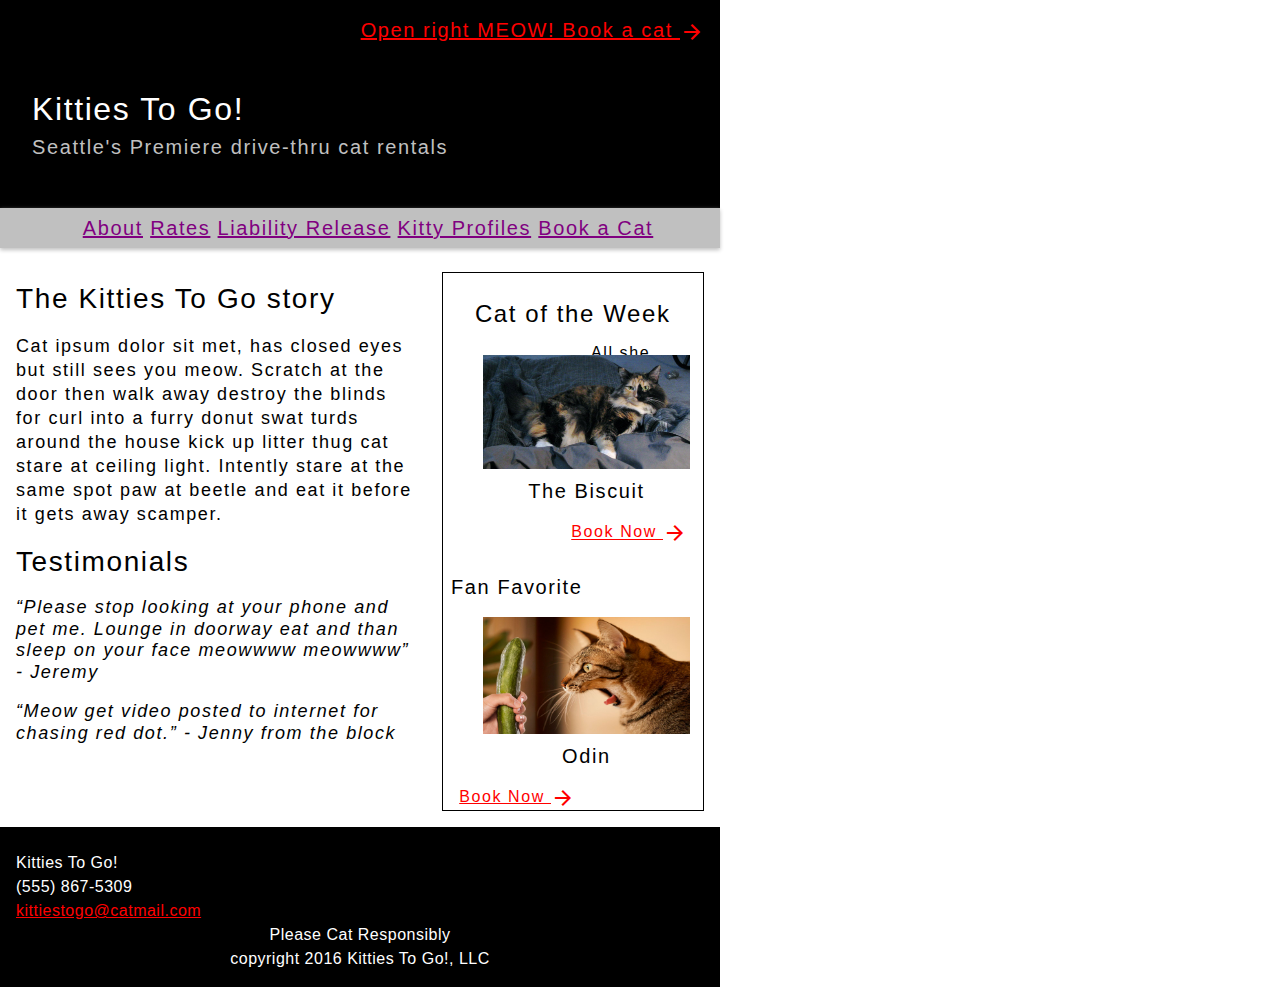
==== index.html @ f25cf234 "added normalize.css" ====
<!DOCTYPE html>
<html>
  <head>
    <meta charset="utf-8">
    <title>Kitties To Go</title>
    <link rel="stylesheet" type="text/css" href="styles/stylesheet.css">
    <link rel="stylesheet" type="text/css" href="styles/normalize.css">
    <link rel="stylesheet" href="https://fonts.googleapis.com/icon?family=Material+Icons">
  </head>
  <body>
    <div id="container">
      <header>
        <div class="booking">
          <h3>Open right MEOW! Book a cat <i class="material-icons">&#xe5c8</i></h3>
        </div>
        <h1>Kitties To Go!</h1>
          <h3>Seattle's Premiere drive-thru cat rentals</h3>
        </header>
        <nav>
          <a href="#about" title="about">About</a>
          <a href="#rates" title="rates">Rates</a>
          <a href="#liability" title="liability release">Liability Release</a>
          <a href="#profiles" title="kitty profiles">Kitty Profiles</a>
          <a href="#book" title="book a cat">Book a Cat</caption></a>
        </nav>
        <main>
          <article>
            <section class="introduction">
              <h2>The Kitties To Go story</h2>
                <p>Cat ipsum dolor sit met, has closed eyes but still sees you meow.
                 Scratch at the door then walk away destroy the blinds for curl into
                 a furry donut swat turds around the house kick up litter thug cat
                 stare at ceiling light.  Intently stare at the same spot paw at
                 beetle and eat it before it gets away scamper.</p>
            </section>
            <section class="testimonials">
              <h2>Testimonials</h2>
                <p>“Please stop looking at your phone and pet me.  Lounge in doorway
                  eat and than sleep on your face meowwww meowwww” - Jeremy</p>
                <p>“Meow get video posted to internet for
                  chasing red dot.” - Jenny from the block</p>
            </section>
         </article>
         <aside>
           <h3><span class="aside-heading">Cat of the Week</span></h3>
             <article>
               <figure>
                <img src="images/callie.jpg" alt="callie">
                 <figcaption>The Biscuit</figcaption>
               </figure>
             </article>
               <p>All she wants is to break your walls.<span class="redtext">Book Now <i class="material-icons">&#xe5c8</i></span></p>
             <article>
               <h3>Fan Favorite</h3>
               <figure>
                 <img src="images/picklecat.jpg" alt="tate">
                   <figcaption>Odin</figcaption>
                 </figure>
                     <p><span class="redtext">Book Now <i class="material-icons">&#xe5c8</i></span></p>
             </articl>
          </aside>
      </main>
      <footer>
        <div class="address">
          <p>Kitties To Go!</p>
          <p>(555) 867-5309</p>
          <p><a href="mailto:kittiestogo@catmail.com,"><span class=".redtext">kittiestogo@catmail.com</span></a></p>
        </div>
        <div class="copyright">
          <p>Please Cat Responsibly</p>
          <p>copyright 2016 Kitties To Go!, LLC</p>
        </div>
      </footer>
    </div>
  </body>
</html>
---- styles/stylesheet.css ----
body {
	font-family: sans-serif;
	font-size: 1em;
	font-style: normal;
	font-variant: normal;
	font-weight: normal;
  line-height: 1.5em;
  letter-spacing: .1em;
	background: #fff;
  display: flex;
  flex: 1;
  flex-direction: row;
}

a {

}

a:link {

}

a:visited {

}

a:hover {

}

a:active {

}

a[href^="mailto"] {
    color: red;
}

p {

}

h1 {
    font-size: 3rem;
    font-weight: 200;
}

h2 {
  font-size: 1.75rem;
  font-weight: 300;
}

h3 {
  font-size: 20px;
  font-weight: 300;
}

.material-icons {
  font-size: 48px;
  color:red;
  display: inline-flex;
  vertical-align: middle;
}

img {
	border: 0;
	vertical-align: middle;
	max-width: 100%;
  text-align: center;
}

#container {
  width: 45rem;
  display: -webkit-flex;
  display: flex;
  flex-wrap: wrap;
}

.booking h3 {
  color: red;
  text-decoration: underline;
  float: right;
  margin-bottom: 2rem;
}

header {
  background-color: #000;
  color: #fff;
  width: 100%;
  height: 13rem;
  padding-left: 2rem;
  padding-right: 1rem;
  float: left;
  line-height: 1rem;

}

header h1{
  padding-top: 5rem;
}

header h3 {
  color: silver;
}

nav {
  background-color: silver;
  width: 100%;
  font-size: 20px;
  text-align: center;
  list-style-type: none;
  padding: .5rem 1rem .5rem 2rem;
  display: flex;
  box-shadow: 0 .1em .2em silver;
}

nav a {
  color: purple;
  text-decoration: underline;
  flex: auto;
}

main {
  width: 100%;
  margin-left: 1em;
  padding-top: 1rem;
}

 /** section {
  font-size: 1rem;
  float: left;
  width: 57%;
float: left;
  display: flex;
  flex-wrap: nowrap;
  flex: 0 0 95%;
  padding: 2em 0 1em 0;
} **/

article {
  font-size: 18px;
  font-weight: 300;
  position: relative;
  float: left;
  width: 57%;
}

.testimonials p {
  font-style: italic;
  line-height: 1.2em;
}

aside {
  display: flex;
  flex-wrap: nowrap;
  flex-direction: column;
  width: 37%;
  float: right;
  margin: .5em 1em 1em 1em;
  border: .1rem;
  border-color: black;
  border-style: solid;
}

aside p {
  font-size: 16px;
  line-height: 1.2rem;
  width: 100%;
  padding-top: 0;
}

aside h3 {
  text-align: center;
  margin: 1.5em 0 .5em 0;
}

aside .aside-heading {
  font-size: 24px;
  line-height: .1em;
}

figure {
  display: flex;
  flex-direction: column;
  width: 140%;
  margin: 0 1.5em;
}

figure figcaption {
  font-size: 20px;
  font-weight: 300;
  text-align: center;
  margin: .5em 0 0 0;
}

.redtext {
  color: red;
  text-decoration: underline;
  float: right;
  position: relative;
  padding-right: 1em;
}

footer {
  background-color: #000;
  color: #fff;
  width: 100%;
  padding: 1em .5em .5em .5em;
  line-height: .5rem;
}

.address {
  font-weight: 100;
  text-align: left;
  letter-spacing: .5px;
  padding-left: .5em;
}

.copyright {
  font-weight: 100;
  text-align: center;
  letter-spacing: .5px;
}
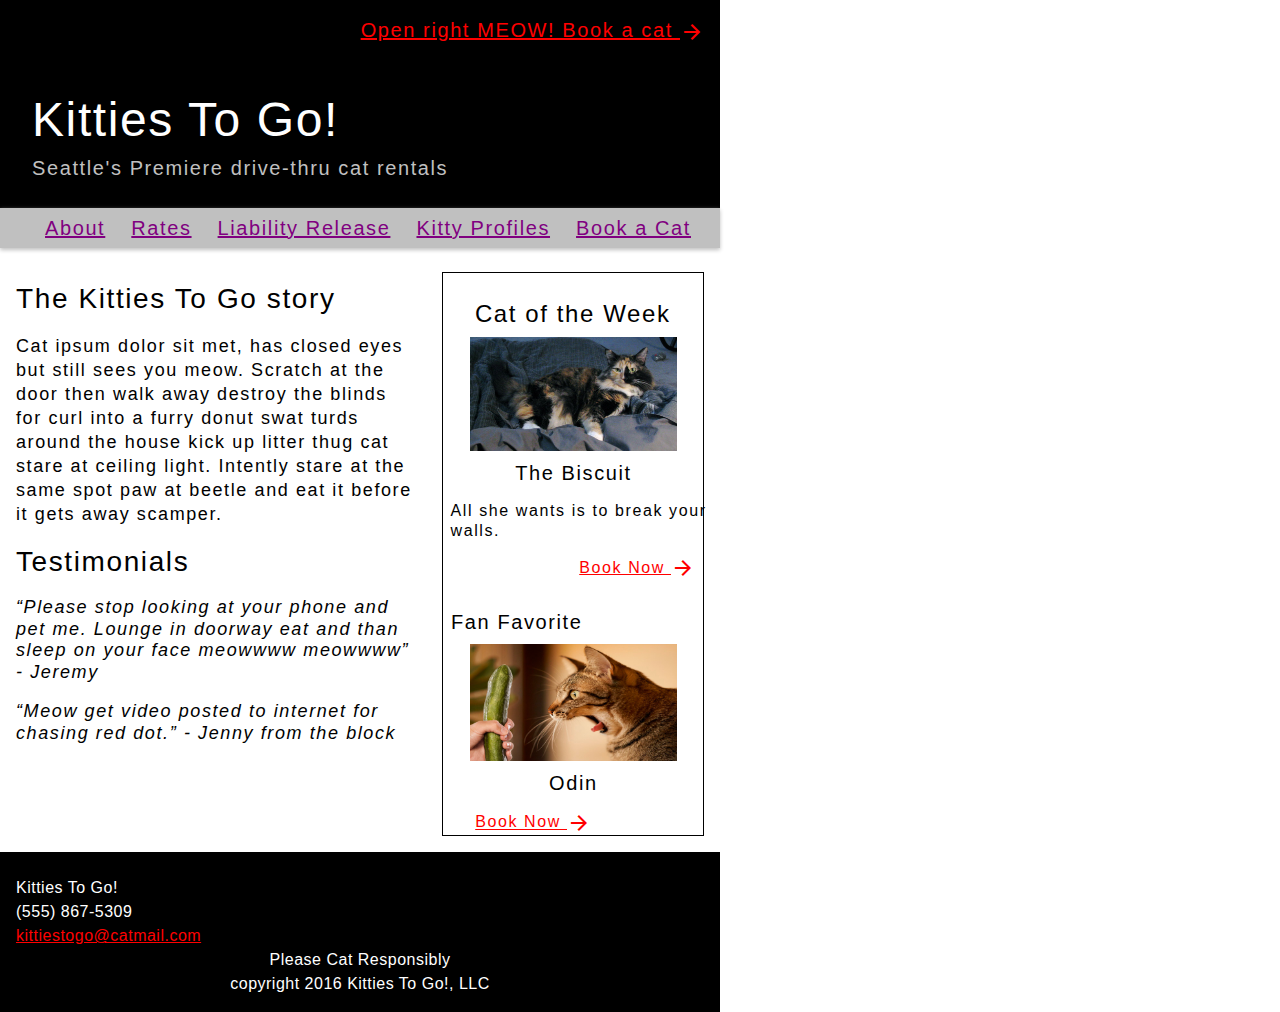
==== commit 58155e0b: "style edits" ====
--- a/index.html
+++ b/index.html
@@ -3,8 +3,8 @@
   <head>
     <meta charset="utf-8">
     <title>Kitties To Go</title>
+    <link rel="stylesheet" type="text/css" href="styles/normalize.css">
     <link rel="stylesheet" type="text/css" href="styles/stylesheet.css">
-    <link rel="stylesheet" type="text/css" href="styles/normalize.css">
     <link rel="stylesheet" href="https://fonts.googleapis.com/icon?family=Material+Icons">
   </head>
   <body>
@@ -21,7 +21,7 @@
           <a href="#rates" title="rates">Rates</a>
           <a href="#liability" title="liability release">Liability Release</a>
           <a href="#profiles" title="kitty profiles">Kitty Profiles</a>
-          <a href="#book" title="book a cat">Book a Cat</caption></a>
+          <a href="#book" title="book a cat">Book a Cat</a>
         </nav>
         <main>
           <article>
@@ -49,7 +49,10 @@
                  <figcaption>The Biscuit</figcaption>
                </figure>
              </article>
-               <p>All she wants is to break your walls.<span class="redtext">Book Now <i class="material-icons">&#xe5c8</i></span></p>
+             <div class="aside-content">
+               <p>All she wants is to break your walls.</p>
+               <a href="#book" title="book a cat"><span class="redtext">Book Now <i class="material-icons">&#xe5c8</i></span></a>
+             </div>
              <article>
                <h3>Fan Favorite</h3>
                <figure>
--- a/styles/stylesheet.css
+++ b/styles/stylesheet.css
@@ -41,13 +41,13 @@
 }
 
 h1 {
-    font-size: 3rem;
+    font-size: 3em;
     font-weight: 200;
 }
 
 h2 {
   font-size: 1.75rem;
-  font-weight: 300;
+  font-weight: 400;
 }
 
 h3 {
@@ -125,17 +125,6 @@
   margin-left: 1em;
   padding-top: 1rem;
 }
-
- /** section {
-  font-size: 1rem;
-  float: left;
-  width: 57%;
-float: left;
-  display: flex;
-  flex-wrap: nowrap;
-  flex: 0 0 95%;
-  padding: 2em 0 1em 0;
-} **/
 
 article {
   font-size: 18px;
@@ -166,7 +155,7 @@
   font-size: 16px;
   line-height: 1.2rem;
   width: 100%;
-  padding-top: 0;
+  padding: 0 .5em;
 }
 
 aside h3 {
@@ -198,7 +187,7 @@
   text-decoration: underline;
   float: right;
   position: relative;
-  padding-right: 1em;
+  padding-right: .5em
 }
 
 footer {
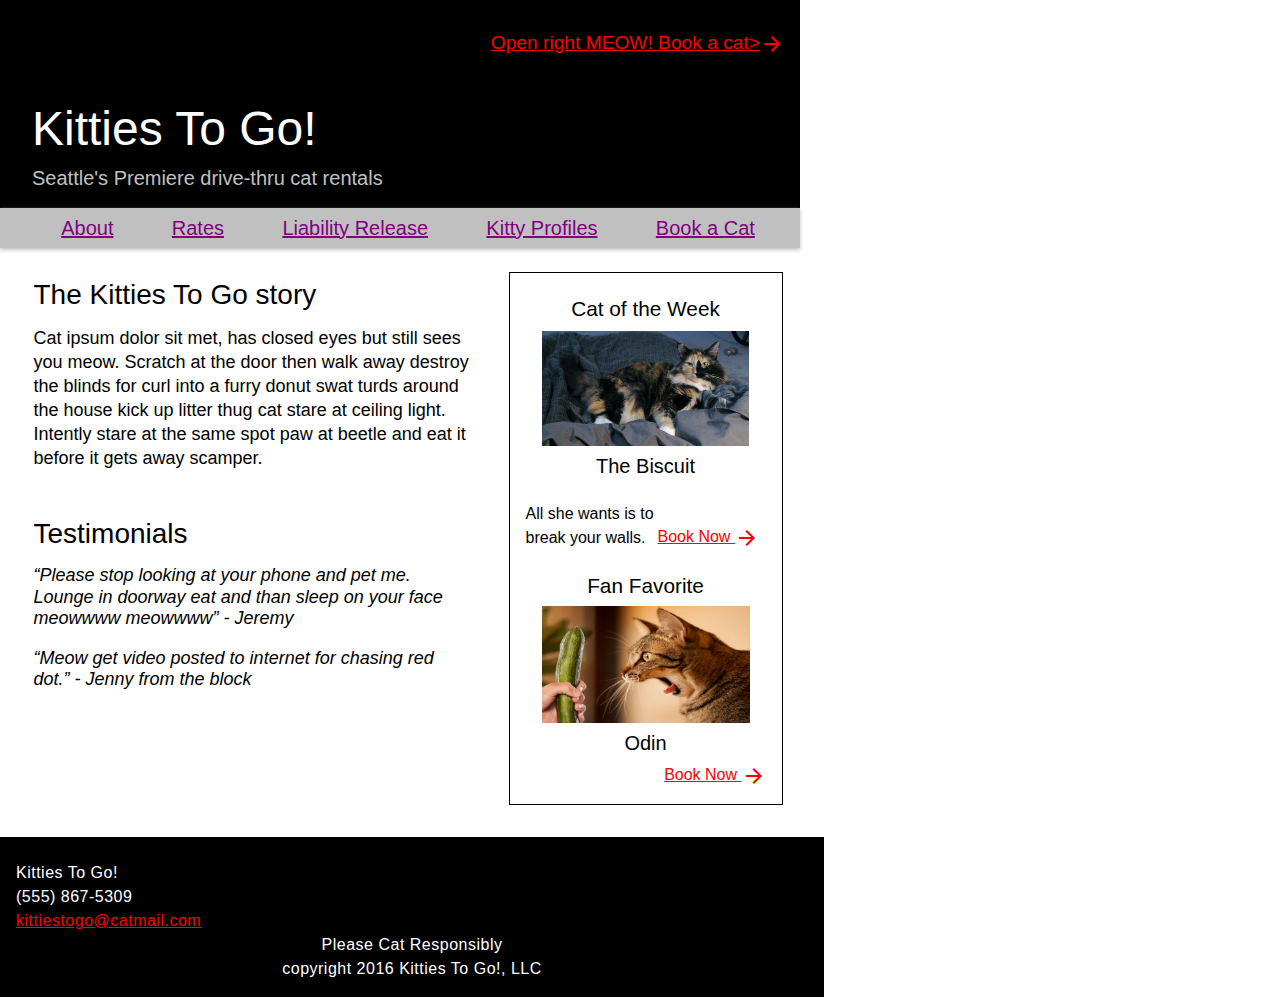
==== commit 964d12bc: "style cleanup" ====
--- a/index.html
+++ b/index.html
@@ -10,23 +10,21 @@
   <body>
     <div id="container">
       <header>
-        <div class="booking">
-          <h3>Open right MEOW! Book a cat <i class="material-icons">&#xe5c8</i></h3>
-        </div>
-        <h1>Kitties To Go!</h1>
-          <h3>Seattle's Premiere drive-thru cat rentals</h3>
-        </header>
+        <a href="./book.html" class="booking">Open right MEOW! Book a cat><i class="material-icons">&#xe5c8</i></a>
+        <p class="title">Kitties To Go!</p>
+        <p class="sub-title">Seattle's Premiere drive-thru cat rentals</p>
+      </header>
         <nav>
-          <a href="#about" title="about">About</a>
-          <a href="#rates" title="rates">Rates</a>
-          <a href="#liability" title="liability release">Liability Release</a>
-          <a href="#profiles" title="kitty profiles">Kitty Profiles</a>
-          <a href="#book" title="book a cat">Book a Cat</a>
+          <a href="./about" title="about">About</a>
+          <a href="./rates" title="rates">Rates</a>
+          <a href="./liability" title="liability release">Liability Release</a>
+          <a href="./profiles" title="kitty profiles">Kitty Profiles</a>
+          <a href="./book" title="book a cat">Book a Cat</a>
         </nav>
         <main>
           <article>
             <section class="introduction">
-              <h2>The Kitties To Go story</h2>
+              <h1>The Kitties To Go story</h1>
                 <p>Cat ipsum dolor sit met, has closed eyes but still sees you meow.
                  Scratch at the door then walk away destroy the blinds for curl into
                  a furry donut swat turds around the house kick up litter thug cat
@@ -34,7 +32,7 @@
                  beetle and eat it before it gets away scamper.</p>
             </section>
             <section class="testimonials">
-              <h2>Testimonials</h2>
+              <h1>Testimonials</h1>
                 <p>“Please stop looking at your phone and pet me.  Lounge in doorway
                   eat and than sleep on your face meowwww meowwww” - Jeremy</p>
                 <p>“Meow get video posted to internet for
@@ -42,34 +40,38 @@
             </section>
          </article>
          <aside>
-           <h3><span class="aside-heading">Cat of the Week</span></h3>
-             <article>
+           <p class="feature-title">Cat of the Week</p>
+             <div class="feature">
                <figure>
-                <img src="images/callie.jpg" alt="callie">
-                 <figcaption>The Biscuit</figcaption>
+                 <img src="images/callie.jpg" alt="callie">
+                   <figcaption>The Biscuit</figcaption>
                </figure>
-             </article>
-             <div class="aside-content">
-               <p>All she wants is to break your walls.</p>
-               <a href="#book" title="book a cat"><span class="redtext">Book Now <i class="material-icons">&#xe5c8</i></span></a>
              </div>
-             <article>
-               <h3>Fan Favorite</h3>
+             <div class="feature-content">
+               <div class="col-1">
+                 <p>All she wants is to break your walls.</p>
+               </div>
+               <div class="col-2">
+                 <a href="#book" title="book a cat">Book Now <i class="material-icons">&#xe5c8</i></a>
+               </div>
+             </div>
+             <div class="feature">
+               <p class="feature-subtitle">Fan Favorite</p>
                <figure>
                  <img src="images/picklecat.jpg" alt="tate">
                    <figcaption>Odin</figcaption>
-                 </figure>
-                     <p><span class="redtext">Book Now <i class="material-icons">&#xe5c8</i></span></p>
-             </articl>
+               </figure>
+             </div>
+                <a href="#book" title="book a cat">Book Now <i class="material-icons">&#xe5c8</i></a>
           </aside>
       </main>
       <footer>
-        <div class="address">
+        <address>
           <p>Kitties To Go!</p>
           <p>(555) 867-5309</p>
-          <p><a href="mailto:kittiestogo@catmail.com,"><span class=".redtext">kittiestogo@catmail.com</span></a></p>
-        </div>
-        <div class="copyright">
+          <a href="mailto:kittiestogo@catmail.com,">kittiestogo@catmail.com</a>
+        </address>
+        <div class="footer-bottom">
           <p>Please Cat Responsibly</p>
           <p>copyright 2016 Kitties To Go!, LLC</p>
         </div>
--- a/styles/stylesheet.css
+++ b/styles/stylesheet.css
@@ -1,3 +1,5 @@
+
+
 body {
 	font-family: sans-serif;
 	font-size: 1em;
@@ -5,53 +7,19 @@
 	font-variant: normal;
 	font-weight: normal;
   line-height: 1.5em;
-  letter-spacing: .1em;
-	background: #fff;
-  display: flex;
-  flex: 1;
-  flex-direction: row;
-}
-
-a {
-
-}
-
-a:link {
-
-}
-
-a:visited {
-
-}
-
-a:hover {
-
-}
-
-a:active {
-
 }
 
 a[href^="mailto"] {
     color: red;
 }
 
-p {
-
-}
-
 h1 {
-    font-size: 3em;
-    font-weight: 200;
-}
-
-h2 {
   font-size: 1.75rem;
   font-weight: 400;
 }
 
 h3 {
-  font-size: 20px;
+  font-size: 1.25rem;
   font-weight: 300;
 }
 
@@ -70,47 +38,53 @@
 }
 
 #container {
-  width: 45rem;
-  display: -webkit-flex;
+  width: 100%;
+  margin: 0 auto;
   display: flex;
   flex-wrap: wrap;
 }
 
-.booking h3 {
-  color: red;
-  text-decoration: underline;
-  float: right;
-  margin-bottom: 2rem;
-}
-
 header {
   background-color: #000;
-  color: #fff;
-  width: 100%;
+  width: 47rem;
   height: 13rem;
   padding-left: 2rem;
   padding-right: 1rem;
   float: left;
-  line-height: 1rem;
-
+  line-height: .1rem;
 }
 
-header h1{
-  padding-top: 5rem;
+.booking {
+  color: red;
+  font-size: 1.2rem;
+  font-weight: 300;
+  text-decoration: underline;
+  float: right;
+  margin: 2rem 0 2rem 0;
 }
 
-header h3 {
+.title {
+  color: #fff;
+  padding-top: 5rem;
+  font-size: 3rem;
+  font-weight: 200;
+}
+
+.sub-title {
   color: silver;
+  font-size: 1.25rem;
+  font-weight: 300;
 }
 
 nav {
   background-color: silver;
-  width: 100%;
-  font-size: 20px;
+  width: 47rem;
+  font-size: 1.25rem;
   text-align: center;
   list-style-type: none;
   padding: .5rem 1rem .5rem 2rem;
   display: flex;
+  flex-direction: row;
   box-shadow: 0 .1em .2em silver;
 }
 
@@ -121,16 +95,18 @@
 }
 
 main {
-  width: 100%;
-  margin-left: 1em;
-  padding-top: 1rem;
+  display: flex;
+  justify-content: space-around;
+  width: 50rem;
+}
+
+section {
+  padding: 1rem 0 0 1rem;
 }
 
 article {
   font-size: 18px;
   font-weight: 300;
-  position: relative;
-  float: left;
   width: 57%;
 }
 
@@ -141,71 +117,79 @@
 
 aside {
   display: flex;
-  flex-wrap: nowrap;
   flex-direction: column;
-  width: 37%;
-  float: right;
-  margin: .5em 1em 1em 1em;
+  width: 30%;
   border: .1rem;
   border-color: black;
   border-style: solid;
+  margin-top: 1.5rem;
+  margin-bottom: 2rem;
+  padding: 0 1rem 1rem 1rem;
 }
 
-aside p {
-  font-size: 16px;
-  line-height: 1.2rem;
-  width: 100%;
-  padding: 0 .5em;
+.feature-title {
+  font-size: 1.3rem;
+  font-weight: 400;
+  text-align: center;
+  margin: 1.5rem 0 .5em 0;
 }
 
-aside h3 {
-  text-align: center;
-  margin: 1.5em 0 .5em 0;
+.feature-content {
+  display: flex;
+  flex-direction: row;
+  align-items: flex-end;
 }
 
-aside .aside-heading {
-  font-size: 24px;
-  line-height: .1em;
+.col-1 {
+  width: 55%;
+}
+
+.col-1 p {
+  margin-bottom: 0;
+}
+
+.feature-subtitle {
+  font-size: 1.3rem;
+  font-weight: 400;
+  text-align: center;
+  margin: 1.5rem 0 .5rem 0;
+}
+
+aside a {
+  text-align: right;
+  color: red;
+  text-decoration: underline;
 }
 
 figure {
-  display: flex;
-  flex-direction: column;
-  width: 140%;
-  margin: 0 1.5em;
+  margin: auto 0;
+  padding: 0 1rem;
 }
 
-figure figcaption {
-  font-size: 20px;
+figcaption {
+  font-size: 1.25rem;
   font-weight: 300;
   text-align: center;
-  margin: .5em 0 0 0;
-}
-
-.redtext {
-  color: red;
-  text-decoration: underline;
-  float: right;
-  position: relative;
-  padding-right: .5em
+  margin: .5rem 0 .5rem 0;
 }
 
 footer {
   background-color: #000;
   color: #fff;
-  width: 100%;
   padding: 1em .5em .5em .5em;
   line-height: .5rem;
 }
 
-.address {
+address {
+  width: 50rem;
+  font-style: normal;
   font-weight: 100;
   text-align: left;
   letter-spacing: .5px;
   padding-left: .5em;
 }
 
-.copyright {
+.footer-bottom {
   font-weight: 100;
   text-align: center;
   letter-spacing: .5px;
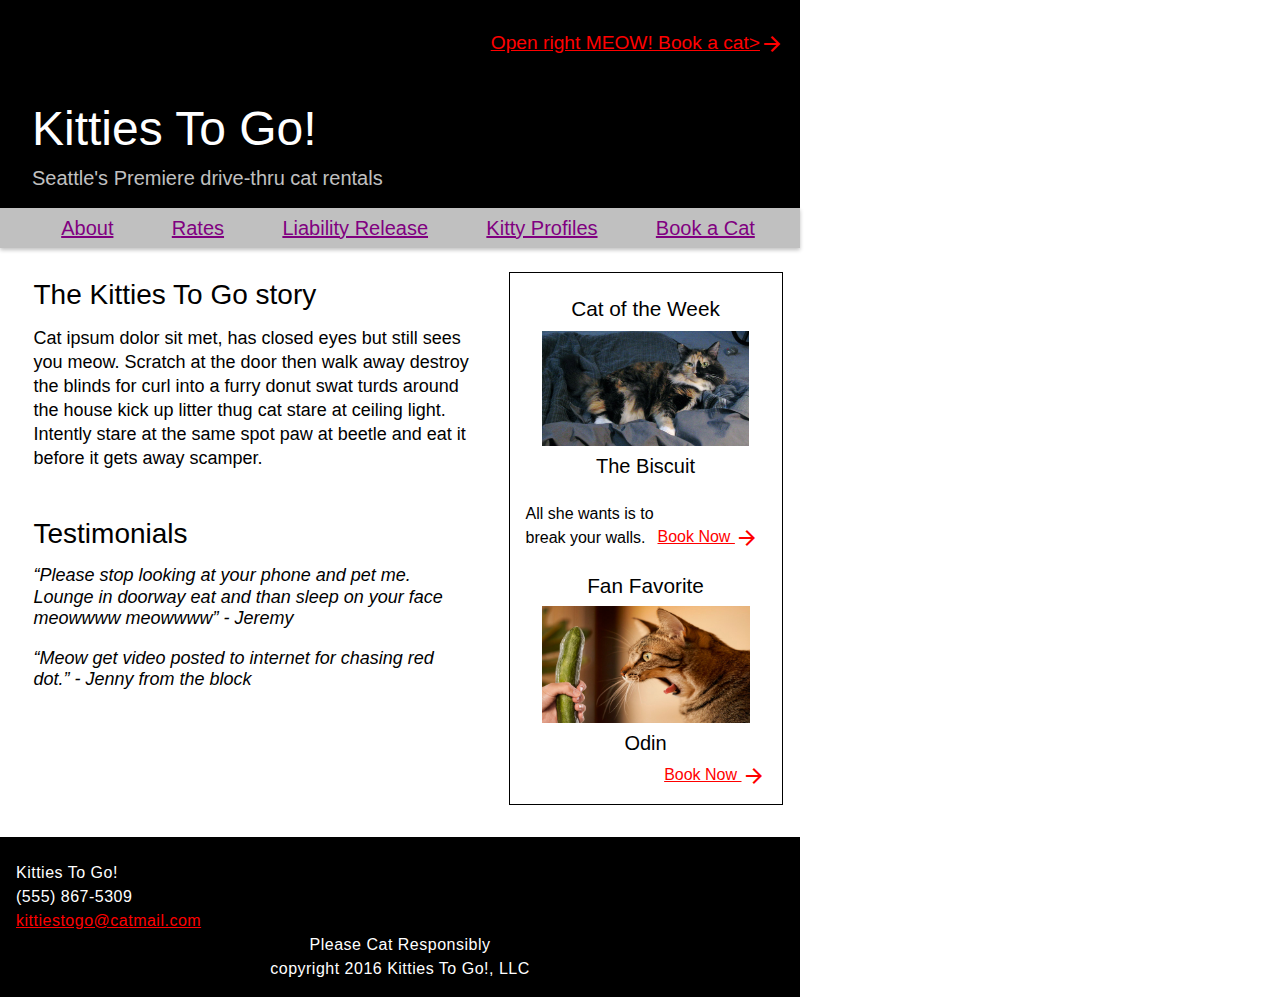
==== commit b6e61927: "add book.html" ====
--- a/index.html
+++ b/index.html
@@ -6,20 +6,23 @@
     <link rel="stylesheet" type="text/css" href="styles/normalize.css">
     <link rel="stylesheet" type="text/css" href="styles/stylesheet.css">
     <link rel="stylesheet" href="https://fonts.googleapis.com/icon?family=Material+Icons">
+    <script type="text/javascript" src="scripts/script.js"></script>
   </head>
   <body>
     <div id="container">
       <header>
-        <a href="./book.html" class="booking">Open right MEOW! Book a cat><i class="material-icons">&#xe5c8</i></a>
+        <a href="book.html" class="booking">Open right MEOW! Book a cat><i class="material-icons">&#xe5c8</i></a>
+        <a href="index.html" class="home" title="home">
         <p class="title">Kitties To Go!</p>
         <p class="sub-title">Seattle's Premiere drive-thru cat rentals</p>
+        </a>
       </header>
         <nav>
           <a href="./about" title="about">About</a>
           <a href="./rates" title="rates">Rates</a>
           <a href="./liability" title="liability release">Liability Release</a>
-          <a href="./profiles" title="kitty profiles">Kitty Profiles</a>
-          <a href="./book" title="book a cat">Book a Cat</a>
+          <a href="profiles.html" title="kitty profiles">Kitty Profiles</a>
+          <a href="book.html" title="book a cat">Book a Cat</a>
         </nav>
         <main>
           <article>
@@ -52,7 +55,7 @@
                  <p>All she wants is to break your walls.</p>
                </div>
                <div class="col-2">
-                 <a href="#book" title="book a cat">Book Now <i class="material-icons">&#xe5c8</i></a>
+                 <a href="book.html" title="book a cat">Book Now <i class="material-icons">&#xe5c8</i></a>
                </div>
              </div>
              <div class="feature">
@@ -62,7 +65,7 @@
                    <figcaption>Odin</figcaption>
                </figure>
              </div>
-                <a href="#book" title="book a cat">Book Now <i class="material-icons">&#xe5c8</i></a>
+                <a href="book.html" title="book a cat">Book Now <i class="material-icons">&#xe5c8</i></a>
           </aside>
       </main>
       <footer>
--- a/styles/stylesheet.css
+++ b/styles/stylesheet.css
@@ -1,5 +1,3 @@
-
-
 body {
 	font-family: sans-serif;
 	font-size: 1em;
@@ -18,11 +16,6 @@
   font-weight: 400;
 }
 
-h3 {
-  font-size: 1.25rem;
-  font-weight: 300;
-}
-
 .material-icons {
   font-size: 48px;
   color:red;
@@ -40,8 +33,6 @@
 #container {
   width: 100%;
   margin: 0 auto;
-  display: flex;
-  flex-wrap: wrap;
 }
 
 header {
@@ -54,6 +45,10 @@
   line-height: .1rem;
 }
 
+.home {
+  text-decoration: none;
+}
+
 .booking {
   color: red;
   font-size: 1.2rem;
@@ -108,6 +103,38 @@
   font-size: 18px;
   font-weight: 300;
   width: 57%;
+}
+
+.profiles {
+  width: 100%;
+  margin-bottom: 2rem;
+}
+
+.profile-name {
+  text-align: center;
+}
+
+.profile-bio {
+  font-size: .9rem;
+  font-weight: 300;
+  line-height: 1rem;
+  text-align: center;
+}
+
+.profile-row {
+  display: flex;
+  flex-direction: row;
+  flex-wrap: wrap;
+  align-content: center;
+}
+
+.profile-row .profiles {
+  flex: 1 0 25%;
+}
+
+.flex .profiles:first-child
+{
+   flex: 0 1 50%;
 }
 
 .testimonials p {
@@ -173,15 +200,94 @@
   margin: .5rem 0 .5rem 0;
 }
 
+form {
+  display: flex;
+  flex-direction: column;
+  border: .1rem solid black;
+  width: 55%;
+  padding:1rem;
+  margin: 1.5rem 0 2rem 0;
+}
+
+form .required {
+    font-weight:bold;
+    color:#F00;
+}
+
+input,
+select,
+textarea,
+label {
+  margin-bottom:2px;
+}
+
+input,
+select,
+textarea {
+    border: 1px solid #CEE1E8;
+    margin-bottom:1rem;
+    padding: 4px;
+}
+form textarea {
+    height:100px;
+    resize: none;
+}
+
+form label {
+    display:block;
+}
+
+form #submit-button {
+    width: 5rem;
+    color:#FFF;
+    border:none;
+    display:block;
+    margin-bottom:0px;
+    margin-right:6px;
+    background-color: silver;
+}
+
+form #submit-button:hover {
+    background-color: red;
+}
+
+form #submit-button:active {
+    position:relative;
+    top:1px;
+}
+
+#calendar-container{
+    padding: 10px;
+    margin-bottom: 1rem;
+    height: 240px;
+    text-align: center;
+    border: 1px solid #eee;
+    border-radius: 10px;
+    background-image: linear-gradient(#fff, #d3d3d3);
+}
+
+#calendar-container > div{
+    padding: 0;
+    margin-bottom: 10px;
+}
+
+#calendar-month-year{
+    margin: 5px;
+}
+
+#calendar-dates > table > tr > td{
+    padding: 5px;
+}
+
 footer {
   background-color: #000;
   color: #fff;
+  width: 49rem;
   padding: 1em .5em .5em .5em;
   line-height: .5rem;
 }
 
 address {
-  width: 50rem;
   font-style: normal;
   font-weight: 100;
   text-align: left;
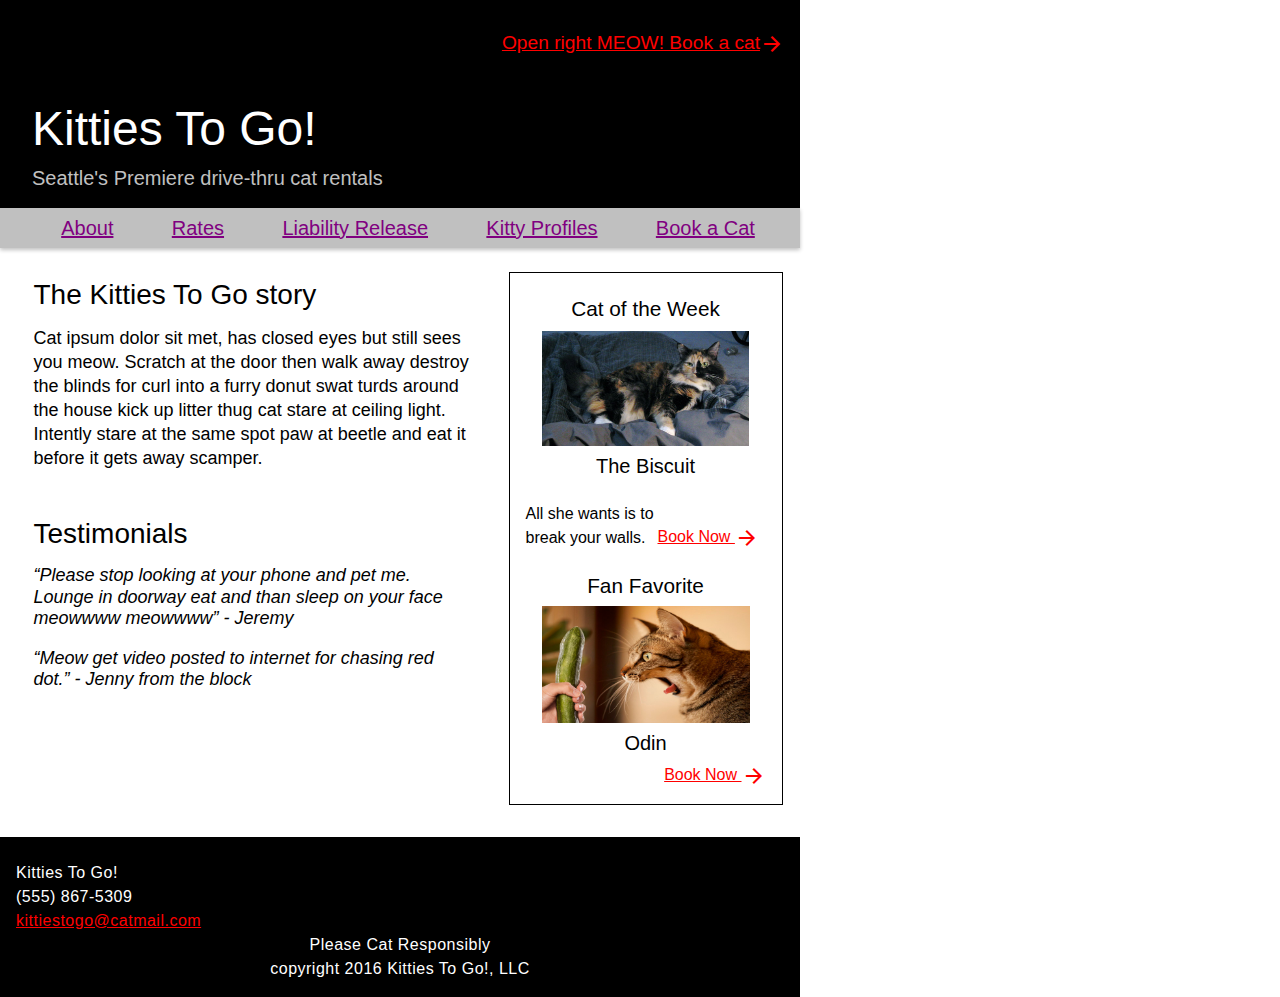
==== commit 041eabbc: "corrected type-o in heading book now" ====
--- a/index.html
+++ b/index.html
@@ -11,16 +11,16 @@
   <body>
     <div id="container">
       <header>
-        <a href="book.html" class="booking">Open right MEOW! Book a cat><i class="material-icons">&#xe5c8</i></a>
+        <a href="book.html" class="booking">Open right MEOW! Book a cat<i class="material-icons">&#xe5c8;</i></a>
         <a href="index.html" class="home" title="home">
         <p class="title">Kitties To Go!</p>
         <p class="sub-title">Seattle's Premiere drive-thru cat rentals</p>
         </a>
       </header>
         <nav>
-          <a href="./about" title="about">About</a>
-          <a href="./rates" title="rates">Rates</a>
-          <a href="./liability" title="liability release">Liability Release</a>
+          <a href="#about" title="about">About</a>
+          <a href="#rates" title="rates">Rates</a>
+          <a href="#liability" title="liability release">Liability Release</a>
           <a href="profiles.html" title="kitty profiles">Kitty Profiles</a>
           <a href="book.html" title="book a cat">Book a Cat</a>
         </nav>
@@ -55,7 +55,7 @@
                  <p>All she wants is to break your walls.</p>
                </div>
                <div class="col-2">
-                 <a href="book.html" title="book a cat">Book Now <i class="material-icons">&#xe5c8</i></a>
+                 <a href="book.html" title="book a cat">Book Now <i class="material-icons">&#xe5c8;</i></a>
                </div>
              </div>
              <div class="feature">
@@ -65,7 +65,7 @@
                    <figcaption>Odin</figcaption>
                </figure>
              </div>
-                <a href="book.html" title="book a cat">Book Now <i class="material-icons">&#xe5c8</i></a>
+                <a href="book.html" title="book a cat">Book Now <i class="material-icons">&#xe5c8;</i></a>
           </aside>
       </main>
       <footer>
--- a/styles/stylesheet.css
+++ b/styles/stylesheet.css
@@ -142,6 +142,13 @@
   line-height: 1.2em;
 }
 
+.profile-sidebar {
+  text-align: center;
+  margin: 1.5rem 1rem 2rem 0;
+  padding: 0 1rem 1rem 1rem;
+  width: auto;
+}
+
 aside {
   display: flex;
   flex-direction: column;
@@ -237,7 +244,7 @@
     display:block;
 }
 
-form #submit-button {
+form .submit-button {
     width: 5rem;
     color:#FFF;
     border:none;
@@ -247,11 +254,11 @@
     background-color: silver;
 }
 
-form #submit-button:hover {
+form .submit-button:hover {
     background-color: red;
 }
 
-form #submit-button:active {
+form .submit-button:active {
     position:relative;
     top:1px;
 }
